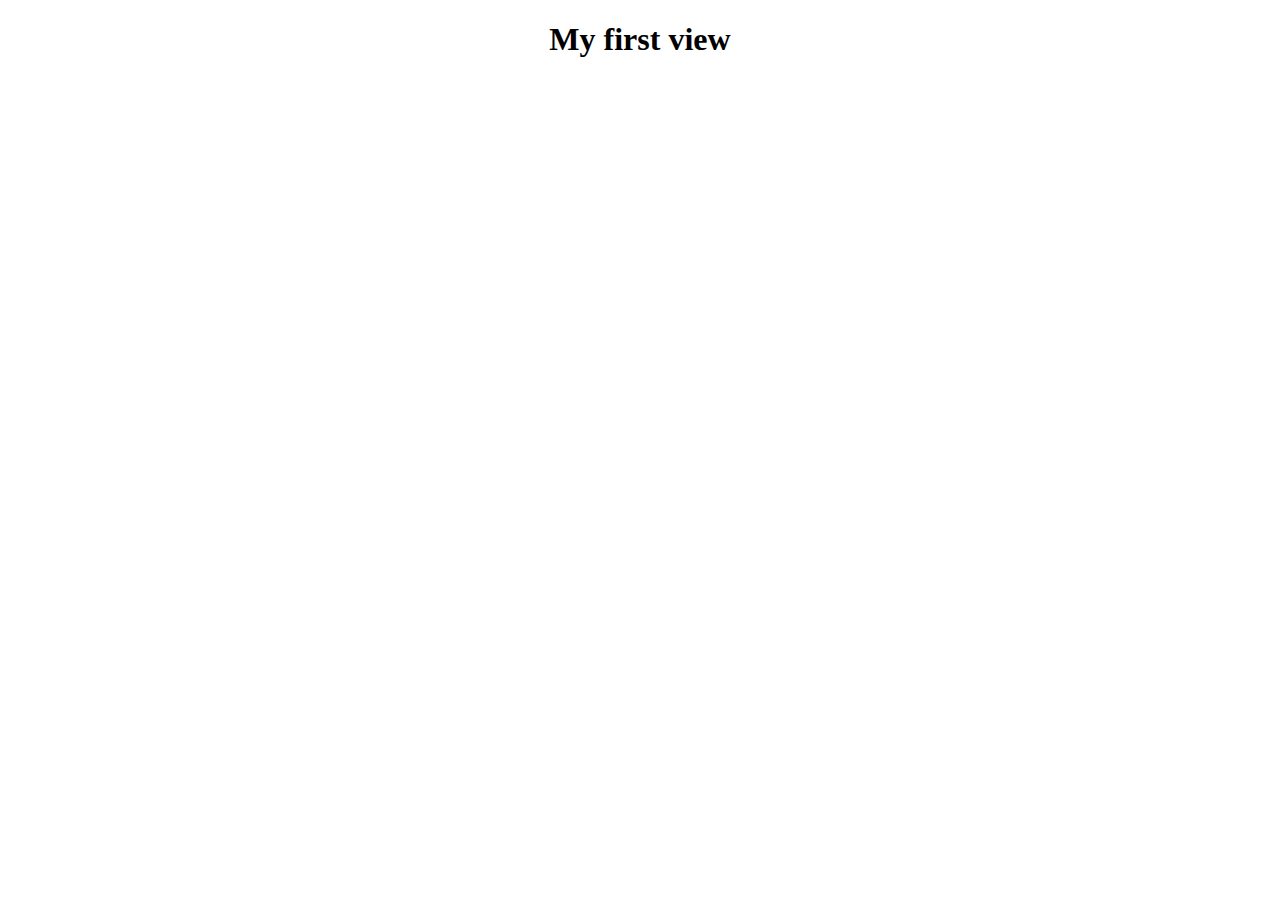
==== src/main/resources/templates/pages/home.html @ 170acd90 "Première version du projet" ====
<!DOCTYPE html>
<html xmlns:th="https://www.thymeleaf.org/">
<head>
<meta charset="UTF-8">
<title>Spring boot MVC</title>
<link rel="stylesheet" type="text/css" th:href="@{/css/style.css}" />
</head>
<body>
<h1 align="center">My first view</h1>
<!--  <h2 th:text=" 'Your favorate framework is ' + ${myframework} + ' !'"></h2> -->
<h2 th:text = " 'Your favorite framework is ' + ${#strings.capitalize(myframework)} + ' !'"></h2>
</body>
</html>
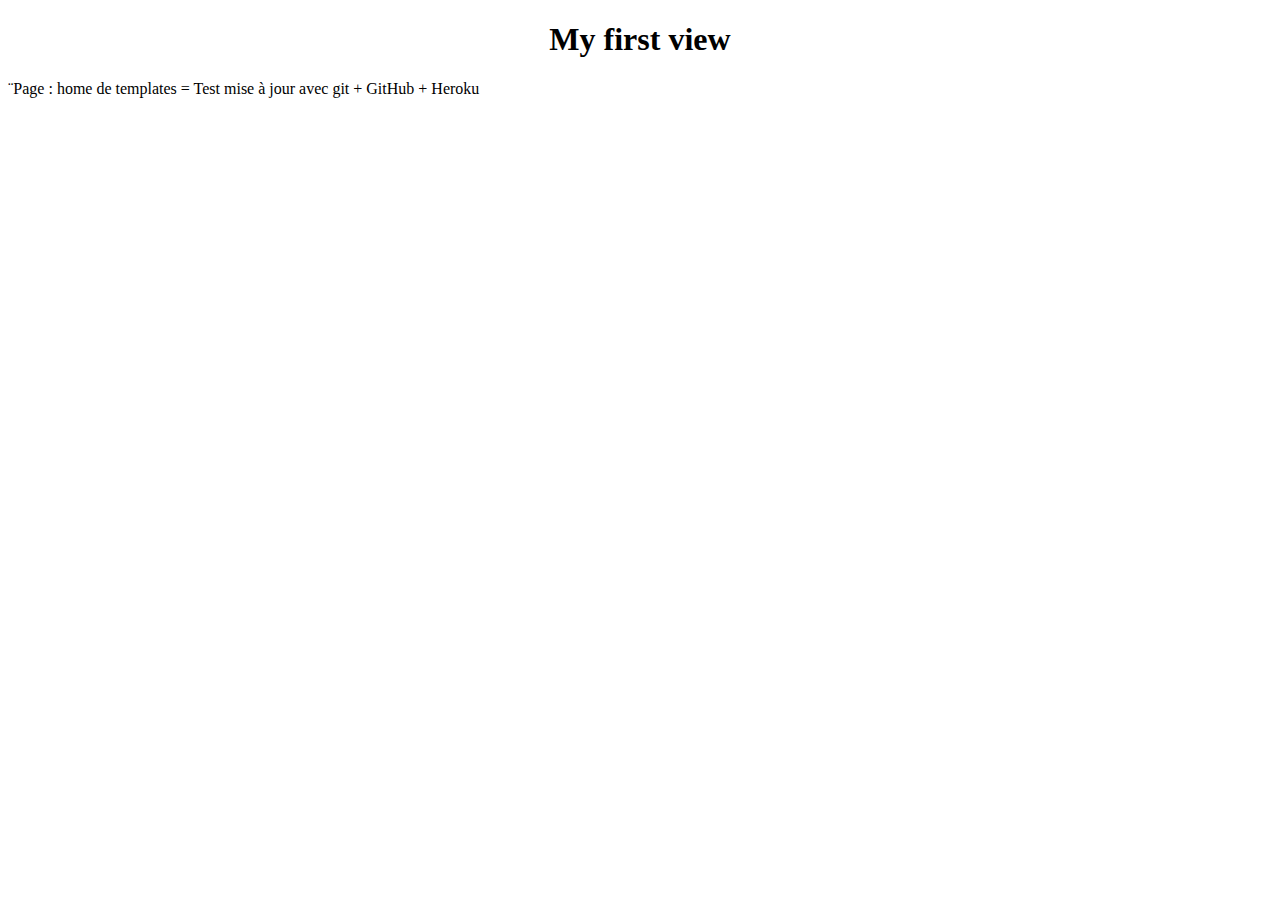
==== commit eb776b10: "Modification dans index de static et home de templates" ====
--- a/src/main/resources/templates/pages/home.html
+++ b/src/main/resources/templates/pages/home.html
@@ -9,5 +9,6 @@
 <h1 align="center">My first view</h1>
 <!--  <h2 th:text=" 'Your favorate framework is ' + ${myframework} + ' !'"></h2> -->
 <h2 th:text = " 'Your favorite framework is ' + ${#strings.capitalize(myframework)} + ' !'"></h2>
+<p> ¨Page : home de templates = Test mise à jour avec git + GitHub + Heroku </p>
 </body>
 </html>